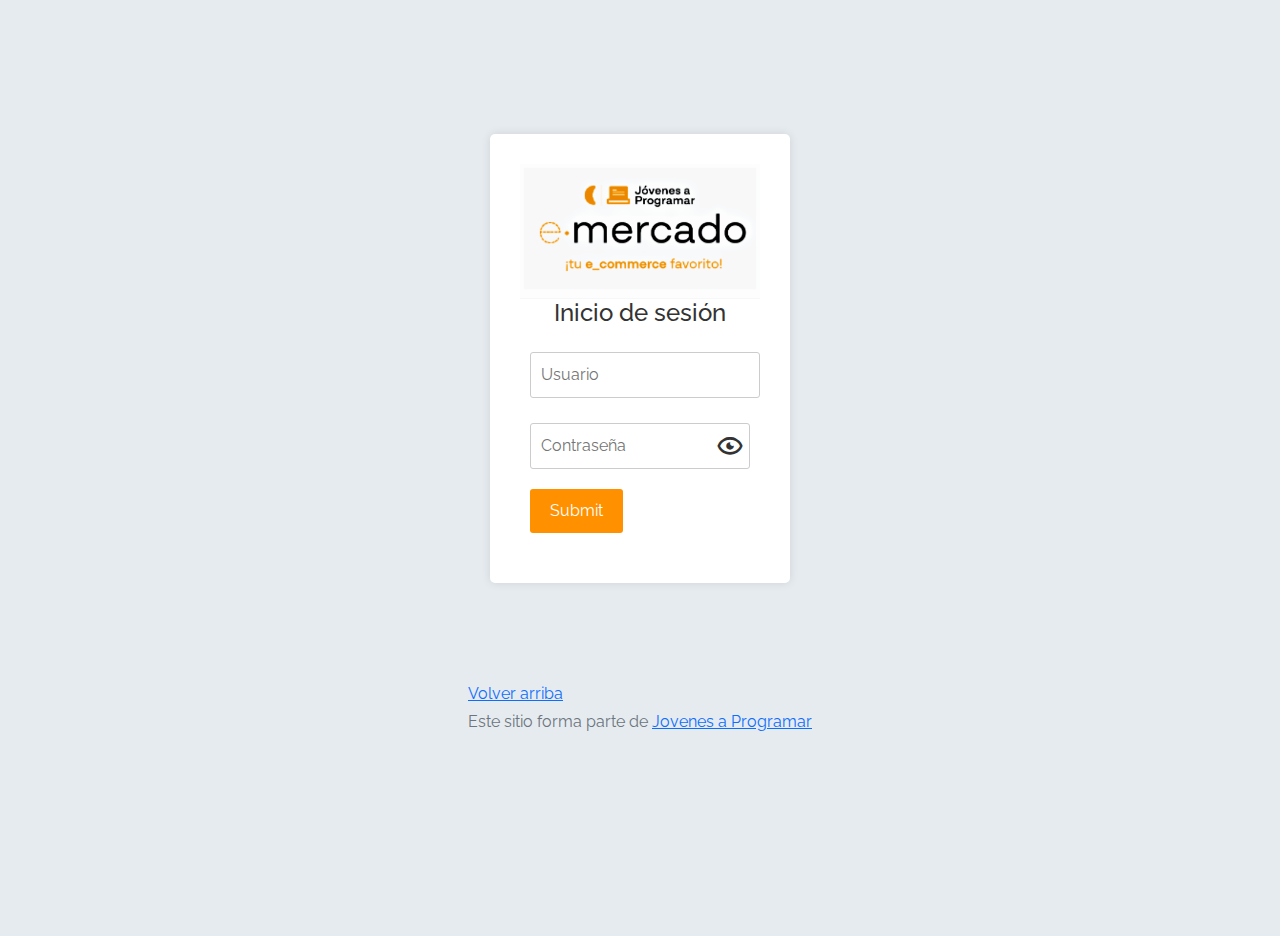
==== cart.html @ 21ba24a7 "update" ====
<!DOCTYPE html>
<html lang="es">

<head>
  <meta http-equiv="Content-Type" content="text/html; charset=UTF-8">
  <meta name="viewport" content="width=device-width, initial-scale=1, shrink-to-fit=no">
  <title>eMercado - Todo lo que busques está aquí</title>
  <link href="https://fonts.googleapis.com/css?family=Raleway:300,300i,400,400i,700,700i,900,900i" rel="stylesheet">
  <link href="css/bootstrap.min.css" rel="stylesheet">
  <link href="css/font-awesome.min.css" rel="stylesheet">
  <link href="css/styles.css" rel="stylesheet">
</head>

<body>
  <nav class="navbar navbar-expand-lg navbar-light p-1">
    <div class="container">
      <button class="navbar-toggler" type="button" data-bs-toggle="collapse" data-bs-target="#navbarNav"
        aria-controls="navbarNav" aria-expanded="false" aria-label="Toggle navigation">
        <span class="navbar-toggler-icon"></span>
      </button>
      <div class="collapse navbar-collapse" id="navbarNav">
        <ul class="navbar-nav w-100 justify-content-between">
          <li class="nav-item">
            <img src="img/logoEcomerce.png" alt="Logo" class="logo">
          </li>
          <li class="nav-item">
            <a class="nav-link active" href="index.html">Inicio</a>
          </li>
          <li class="nav-item">
            <a class="nav-link" id="categoriesNav" href="categories.html">Categorías</a>
          </li>
          <li class="nav-item">
            <a class="nav-link" id="sell" href="sell.html">Vender</a>
          </li>
          <li class="nav-item dropdown">
            <a class="nav-link dropdown-toggle" id="login" role="button" data-bs-toggle="dropdown"
              aria-expanded="false"></a>
            <ul class="dropdown-menu" aria-labelledby="navbarDarkDropdownMenuLink">
              <li><img src="icono perfil.png"><a id="profileNav" href="my-profile.html">Mi perfil</a></li>
              <li id="shopping_cart"> <img src="carrito-de-compras-24.png"><a href="cart.html">Mi carrito</a></li>
              <li id="logout"><img src="logout.png"><a href="login.html">Cerrar sesión</a></li>
              <li> <label class="switch">
                  <input type="checkbox" id="darkbtn">
                  <span class="slider round"></span>
                </label></li>
            </ul>
          </li>
          </li>
        </ul>
      </div>
    </div>
  </nav>
  <main>
    <div class="text-center p-4">
      <h2>Carrito de compras</h2>
    </div>
    <div class="container">
      <p class="lead">Artículos a comprar</p>
      <div class="table-container">
        <div class="containerData">
          <table class="table">
            <thead>
              <tr>
                <th scope="col"></th>
                <th scope="col">Nombre</th>
                <th scope="col">Costo</th>
                <th scope="col">Cantidad</th>
                <th scope="col" id="subTotal">Subtotal</th>
              </tr>
            </thead>
            <tbody id="tableBody">
            </tbody>
          </table>
        </div>
      </div>
    </div>
  </main>
  <div class="containerWrapper">
    <div class="containerCart">
      <div class="type-send">
        <h2>Tipo de Envío</h2>
        <label>
          <input type="radio" name="shipping_option" value="premium"> Premium 2 a 5 días (15%)
        </label>
        <label>
          <input type="radio" name="shipping_option" value="express"> Express 5 a 8 días (7%)
        </label>
        <label>
          <input type="radio" name="shipping_option" value="standard" checked> Standard 12 a 15 días (5%)
        </label>
      </div>

      <br>
      <form class="needs-validation" novalidate>
      <div class="address-send">
        <h2>Dirección de Envío</h2>

        <div class="col-12">
          <div class="row ">
            <div class="col-9">
              <label for="validationCustom03" class="form-label" >Calle</label>
              <input type="text" class="form-control" id="validationCustom03" required>
              <div class="invalid-feedback">
                Agregue una calle.
              </div>
            </div>
            <div class="col">
              <label for="validationCustom04" class="form-label">Número</label>
              <input type="text" class="form-control" id="validationCustom04" required>
              <div class="invalid-feedback">
                Agregue un número.
              </div>
            </div>
          </div>
        </div>
        <div class="col-9">
          <label for="validationCustom05" class="form-label">Esquina</label>
          <input type="text" class="form-control" id="validationCustom05" required>
          <div class="invalid-feedback">
            Agregue una esquina.
          </div>
        </div>
      </div>
    </div>
  </div>

  <!-- Código de Forma de Pago -->
  <div class="payMethod">
    <h2>Forma de Pago</h2>
    <span id="selectedPaymentMethod">No ha seleccionado</span> 
    <a id="openModalLink">Seleccionar</a>
    <span> <small class="text-danger" id="hiddenSpan">&#10132; Seleccione método de pago</small> <small class="text-danger" id="hiddenSpanInputs">&#10132; Ingrese los datos</small></span>
    <hr>
    <div id="myModal" class="modal">
      <div class="modal-content">
        <h2>Forma de Pago</h2>
        <div class="payment-option">
        <ul>
          <li>
            <hr class="dropdown-divider">
          </li>
        </ul>
       
          <div class="col-12">
            <div class="row ">
              <div class="col-10">


                <div>
                  <input type="radio" name="payment" value="credit_card" id="credit_card_option">
                  <label for="credit_card_option">Tarjeta de Crédito</label>
                </div>

                <ul>
                  <li>
                    <hr class="dropdown-divider">
                  </li>
                </ul>

                <div id="creditCardFields" class="payment_fields">
                  <label for="validationCustom06" class="form-label">Número de tarjeta</label>
                  <input type="text" class="form-control" id="validationCustom06" required>
                  <div class="invalid-feedback">
                    Agregue el numero de su tarjeta.
                  </div>

                  <label for="validationCustom07" class="form-label">Código de seg.</label>
                  <input type="text" class="form-control" id="validationCustom07" required> 
                  <div class="invalid-feedback">
                    Agregue el código de seguridad.
                  </div>

                  <label for="validationCustom08" class="form-label">Vencimiento (MM/AA)</label>
                  <input type="text" class="form-control" id="validationCustom08" required >
                  <div class="invalid-feedback">
                    Agregue la fecha de vencimiento.
                  </div>
                </div>

                <ul>
                  <li>
                    <hr class="dropdown-divider">
                  </li>
                </ul>

                <div class="payment-option">
                  <input type="radio" name="payment" value="bank_transfer" id="bank_transfer_option">
                  <label for="bank_transfer_option"> Transferencia Bancaria</label>

                </div>
                <ul>
                  <li>
                    <hr class="dropdown-divider">
                  </li>
                </ul>

                <div id="bankTransferFields" class="payment-fields">
                  <label for="validationCustom09" class="form-label">Número de cuenta</label>
                  <input type="text" class="form-control" id="validationCustom09" required >
                  <div class="invalid-feedback">
                    Agregue el número de su cuenta.
                  </div>
                </div>

                <ul>
                  <li>
                    <hr class="dropdown-divider">
                  </li>
                </ul>

                <a id="custom-button" onclick="closeModal()">Cerrar</a>

              </div>

            </div>

          </div>


        </div>

      </div>
    </div>



    <div class="col-12">
      <div class="row ">
        <div class="col-9">
          <p>Subtotal:</p>
          <p id="subAll"> </p>
        </div>
        <div class="col">
          <p>Costo de envío:</p>
          <p id="shipType"> </p>
        </div>
      </div>
    </div>
    <div class="col-9">
      <p>Total:</p>
      <p id="totalCart"> </p>
    </div>
  </div>

  <div id="successModal" class="modal">
    <div class="modal-content">
      <span class="close"></span>
      <p>¡Compra realizada exitosamente!</p>
      <button id="closeSuccessModalButton">Cerrar</button>
    </div>
  </div>

  <div id="emptyModal" class="modal">
    <div class="modal-content">
      <span class="close"></span>
      <p>El carrito está vacío. Agregue productos antes de finalizar su compra.</p>
      <button id="closeEmptyModalButton" >Cerrar</button>
    </div>
  </div>

  <div id="liveAlertPlaceholder"></div>
  <button type="submit" id="liveAlertBtn" class="btn btn-primary btn-lg btn-block" > Finalizar compra</button>
</form>
  <footer class="text-muted">
    <div class="container">
      <p class="float-end">
        <a href="#">Volver arriba</a>
      </p>

      <p>Este sitio forma parte de <a href="https://jovenesaprogramar.edu.uy/" target="_blank">Jovenes a Programar</a>
      </p>
    </div>
  </footer>
  <div id="spinner-wrapper">
    <div class="lds-ring">
      <div></div>
      <div></div>
      <div></div>
      <div></div>
    </div>
  </div>
  <script src="js/bootstrap.bundle.min.js"></script>
  <script src="js/init.js"></script>
  <script src="js/cart.js"></script>
</body>

</html>
---- css/styles.css ----
.jumbotron,
.card-body,
.container,
.site-header {
  font-family: 'Verdana', serif !important;
}

body {
  overflow-x: hidden;
}

.jumbotron .display-4 {
  font-weight: bold;
}

nav a:hover {
  background-color: orange;
  font-size: 17px;
  border-radius: 20em;
  padding: 0.3em;
  color: rgb(245, 245, 245);
}

nav a {
  text-decoration: none;
  font-size: 17px;
  border-radius: 20em;
}

.navbar {
  font-size: 17px;
  margin-bottom: 1em;
  display: flex;
}


.logo {
  max-height: 1.5em;
}


.banner {
  border-radius: 30px;
  height: 30vw;
  max-width: 90vw;
  display: flex;
  align-items: center;
  margin: auto;
  background-color: none;
  margin-bottom: 5em;
}

.banner img {
  width: 100%;
  height: 100%;
  object-fit: cover;
  object-position: center;
  border-radius: 2vw;
}

.animated-image {
  text-align: center;
}

.animated-image {
  text-align: center;
}

.shopimg {
  max-width: 50%;
  height: auto;
  animation: pulse 4s infinite;
}

@keyframes pulse {
  0% {
    transform: scale(1);
  }

  50% {
    transform: scale(1.1);
  }

  100% {
    transform: scale(1);
  }
}


.text-section {
  padding: 20px;
  border-radius: 10px;
  margin-left: 15vw;
  margin-top: 5vw;
  margin-bottom: 5vw;
}

.text-section h4 {
  color: #333;
  font-size: 34px;
  margin-bottom: 10px;
  font-family: 'Segoe UI', Tahoma, Geneva, Verdana, sans-serif;
}

.animated-image {
  margin-top: 5vw;
  margin-bottom: 5vw;
}

.text-section p {
  color: #666;
  font-size: 23px;
  font-family: 'Segoe UI', Tahoma, Geneva, Verdana, sans-serif;
}

/*MENÚ DESPLEGABLE*/
.dropdown-menu {
  background-color: #ff9100;
  text-align: center;
  border-radius: 20px;
  box-shadow: 0px 2px 4px rgba(0, 0, 0, 0.1);
  color: #ffff;
  background-color: #Ffff;
}

.dropdown-menu a {
  text-decoration: none;
  color: #363636;

}

#btnMuchoMas {
  display: inline-block;
  background-color: orange;
  color: #fff;
  padding: 10px 20px;
  transition: background-color 0.3s, color 0.3s, border 0.3s;
}

#btnMuchoMas:hover {
  background-color: orange;
  color: #fff;
}

.col-md-4 {
  min-width: 15vw;
}

.bd-placeholder-img {
  font-size: 1.125rem;
  text-anchor: middle;
  -webkit-user-select: none;
  -moz-user-select: none;
  -ms-user-select: none;
  user-select: none;
  border-top-left-radius: 1em;
  border-top-right-radius: 1em;
}

@media (min-width: 768px) {
  .bd-placeholder-img-lg {
    font-size: 3.5rem;
  }
}

@media (min-width: 768px) {
  .jumbotron {
    padding-top: 6rem;
    padding-bottom: 6rem;
  }
}

.jumbotron p:last-child {
  margin-bottom: 0;
}

.jumbotron-heading {
  font-weight: 300;
}

.jumbotron .container {
  max-width: 40rem;
  background-color: rgba(255, 255, 255, 0.5);
  border-radius: 10px;
  text-shadow: 1px 1px 2px grey;
}

.jumbotron .lead {
  font-size: 38px;
}

footer {
  padding-top: 3rem;
  padding-bottom: 3rem;
}

footer p {
  margin-bottom: .25rem;
}

.site-header a {
  color: white;
  transition: ease-in-out color .15s;
}

.site-header .dropdown-menu a {
  color: black;
}

.dropzone {
  border: 2px dashed #0087F7;
  border-radius: 5px;
  background: white;
}

.img-fit {
  max-height: 100%;
}

.alert {
  position: fixed;
  top: 80px;
  width: 50%;
  left: 50%;
  transform: translate(-50%, 0);
}

.lds-ring {
  display: inline-block;
  position: relative;
  width: 64px;
  height: 64px;
  top: 50%;
  left: 50%;
}

.cursor-active {
  cursor: pointer;
}

.left {
  float: left;
  padding: 4px;
  background-color: rgba(255, 255, 255, 0.5);
}

.lds-ring div {
  box-sizing: border-box;
  display: block;
  position: absolute;
  width: 51px;
  height: 51px;
  margin: 6px;
  border: 6px solid #fff;
  border-radius: 50%;
  animation: lds-ring 1.2s cubic-bezier(0.5, 0, 0.5, 1) infinite;
  border-color: #fff transparent transparent transparent;
}

.lds-ring div:nth-child(1) {
  animation-delay: -0.45s;
}

.lds-ring div:nth-child(2) {
  animation-delay: -0.3s;
}

.lds-ring div:nth-child(3) {
  animation-delay: -0.15s;
}

@keyframes lds-ring {
  0% {
    transform: rotate(0deg);
  }

  100% {
    transform: rotate(360deg);
  }
}

.signin {
  width: 100%;
  max-width: 330px;
  padding: 15px;
  margin: auto;
}

#spinner-wrapper {
  position: fixed;
  background-color: rgba(0, 0, 0, 0.5);
  width: 100%;
  height: 100%;
  top: 0;
  left: 0;
  z-index: 1021;
  display: none;
}



main {
  min-height: calc(100vh - 210px);
}

a.custom-card,
a.custom-card:hover {
  color: inherit;
  text-decoration: inherit;
}

.checked {
  color: orange;
}

/*Codigo Franco*/

.bd-placeholder-img {
  filter: opacity(0.6);
  width: 100%;
  transition: 0.5s;
}

.card:hover .bd-placeholder-img {
  filter: opacity(1);
}

.card:hover {
  transform: scale(0.9);
  border-radius: 1em;
}

.card {
  transition: 0.5s;
  border-radius: 1em;
}

.row {
  justify-content: center;
  display: flex;
}

.container_product {
  width: auto;
  border-radius: 7px;
}
#lista {
  display: grid;
  grid-template-columns: repeat(2, 1fr);
  gap: 20px;
  list-style: none;
  padding: 0;
}

.container_product {
  padding: 1vw;
  border-radius: 10px;
  box-shadow: 0 0 10px rgba(0, 0, 0, 0.1);
  background-color: #ffffffab;
}

.texto-hover {
  font-size: 1vw;
  color: #007BFF;
  font-weight: bold;
}

.container_animado {
  position: relative;
}

.container_animado img {
  transition-duration: 0.5s;
  border-radius: 10px;
  width: 100%;
  height: auto;
  margin-bottom: 1vw;
}

.product-list {
  display: grid;
  grid-template-columns: repeat(2, 1fr);
  list-style: none;
  padding: 0;
}

/*Span con id vendidos*/
#vendidos {
  font-size: 0.7vw;
  color: rgb(172, 172, 172);

}

/*span con clase*/
.description {
  font-size: 20px;
  font-family: 'Verdana', serif;
  color: rgb(56, 56, 56);
}

.product-image {
  width: 100%;
  height: auto;
  object-fit: cover;

  /* Coloca la imagen por encima del degradado */
  position: relative;
  z-index: 2;
}

/*Código de la Barra de Busqueda*/
body {
  font-family: Arial, sans-serif;
  margin: 0;
  padding: 0;
  background-color: #f0f0f0;
  justify-content: center;
  padding: 10px 0;
}


.contenedor {
  justify-content: space-between;
  background-color: #f0f0f0;
  padding-left: 20vw;
  padding-right: 20vw;
  display: flexbox;
  margin-bottom: 4vw;
}



.input-group.mb-3 {
  border-radius: 20px;
  box-shadow: 0px 2px 4px rgba(0, 0, 0, 0.1);
  display: flex;
  align-items: center;
  margin-top: 50px;
  margin-bottom: 2vw;
  float: initial;
  color: #ffff;
  background-color: #Ffff;
}


#search-input {
  padding: 10px;
  border: none;
  border-radius: 20px;
  width: 100%
}

/* Filtros de busqueda */
/* Cambia el color de fondo de los botones */
.btn-light {
  background-color: orange;
  color: #333;
}

/* Cambia el estilo de los botones de filtro | filtrar  */
#rangeFilterCount {
  background-color: orange;
  color: #fff;
}

/* Cambia el estilo de los botones de filtro | limpiar */
#clearRangeFilter {
  background-color: orange;
  color: #fff;
  text-decoration: none;
}

/* Cambia el estilo del input de número */
.form-control {
  border: 3px solid orange;
  padding: 5px;
  border-radius: 5px;
  min-width: 30px;
}

/* Cambia el estilo del botón de ordenamiento seleccionado */
.btn-check:checked+.btn {
  background-color: #363636;
  color: #fff;
}


/*Estilo para product-info.js*/
/* Estilos para el título del producto */
#titleProduct {
  font-size: 24px;
  font-weight: bold;
  color: #333;
  padding: 20px;
  text-align: center;
  background-color: #f4f4f4;
  border-radius: 50px;
  margin: 10px;
  max-width: 30%;
  display: block;
  margin: 0 auto;
}

/* Estilos para el carrusel del producto */
#firstImage img {
  max-width: 100%;
  height: auto;
  margin-bottom: 10px;
  margin-top: 10px;
  transition: border-color 0.3s ease-in-out;
  border-radius: 10px;
  border: 2px solid #ddd;
}


.carousel-indicators button {
  border-radius: 100%;
  /* Hace que los botones sean redondos */
}

.carousel-control-prev-icon {
  background-color: rgb(189, 189, 189);
  /* Cambia el color de fondo del botón activo */
  border-radius: 30px;
  padding: 20px;
}

.carousel-control-next-icon {
  background-color: rgb(189, 189, 189);
  /* Cambia el color de fondo del botón activo */
  border-radius: 30px;
  padding: 20px;
}

.product-info {
  background-color: #f2f2f2;
  padding: 20px;
  border-radius: 5px;
  box-shadow: 0 0 5px rgba(0, 0, 0, 0.2);
}

/*Estilos para el precio del producto*/
#priceProduct {
  font-size: 24px;
  font-weight: bold;
  color: #007BFF;
}

/*Estilos para la descripción del producto*/
#descriptionProduct {
  margin-top: 10px;
  color: #333;
}

/*Estilos para la cantidad vendida del producto*/
#soldCountProduct {
  color: #888;
  font-size: 14px;
}

/* Estilos adicionales */
h5 {
  margin-top: 20px;
  font-size: 18px;
  font-weight: bold;
}

/* Estilos para las imágenes de productos relacionados */
.related-product img {
  max-height: 150px;
  display: block;
  margin-top: 5px;
  border: 1px solid #ddd;
  border-radius: 5px;
  transition: transform 0.2s ease;
  /* Transición suave de transformación */
}

/* Efecto hover para las imágenes */
.related-product img:hover {
  transform: scale(1.1);
  /* Escala la imagen al 110% en hover */
}


/*COLORES PARA IDENTIFICAR LOS ELEMENTOS*/


/*id comments*/

#comments {
  border: 0;
  background-color: #e4e4e4;
  display: flex;
  flex-wrap: wrap;
  flex-direction: column;
  width: 100%;
  border-radius: 15px;
  min-height: 80px;
  margin-top: 20px;
  ;
  padding: 20px;
}

/*class headComment */

/*class descriptionComment*/

.descriptionComment {
  color: #444;
  background-color: #e4e4e4;


}


/*Clase nombre y fecha*/
.name,
.date {
  display: inline;
  padding: 8px 14px;




}

.name {
  color: #DC7633;

}

.date {
  color: rgb(146, 141, 141);

}


/*clase del comentario*/
.comment {
  color: #444;
  padding: 5px 14px;
}

/*codigo Franco, comentar*/
.contenedor-comentarios {
  margin-top: 20px;
  display: flex;
  flex-wrap: wrap;
  flex-direction: column;
  width: 100%;
  box-shadow: 0px 0px 12px 2px rgba(0, 0, 0, 0.2);
  border-radius: 15px;
  background-color: #f4f4f4;
}

.area-comentario {
  border: 0;
  background-color: #e4e4e4;
  display: block;
  width: 98%;
  border-radius: 15px;
  min-height: 80px;
  max-height: 90px;
  margin: 15px;
}

.boton-enviar {
  background-color: #E59866;
  border: 0;
  padding: 8px 14px;
  border-radius: 8px;
  color: #ffffff;
  transition: background-color ease-in 180ms;
  margin: 18px;
}

.boton-enviar:hover {
  background-color: #DC7633;
}

.stars {
  font-size: 20px;
  padding: 18px;
  float: right;
  color: #444;
  transition: all 0.2s ease;
}


.fas.fa-star.checked:nth-of-type(1)::after {
  content: "😣";
  position: relative;
  bottom: 25px;
  right: 20px;
}

.fas.fa-star.checked:nth-of-type(1).checked {
  color: #c00000;
}

.fas.fa-star:nth-of-type(1):hover {
  color: #c00000;
  cursor: pointer;
}

.fas.fa-star.checked:nth-of-type(2)::after {
  content: "😕";
  position: relative;
  bottom: 25px;
  right: 20px;
}

.fas.fa-star.checked:nth-of-type(2).checked {
  color: #de2e03;
}

.fas.fa-star:nth-of-type(2):hover {
  color: #de2e03;
  cursor: pointer;
}

.fas.fa-star.checked:nth-of-type(3)::after {
  content: "😐";
  position: relative;
  bottom: 25px;
  right: 20px;
}

.fas.fa-star.checked:nth-of-type(3).checked {
  color: #fc4b08;
}

.fas.fa-star:nth-of-type(3):hover {
  color: #fc4b08;
  cursor: pointer;
}

.fas.fa-star.checked:nth-of-type(4)::after {
  content: "🙂";
  position: relative;
  bottom: 25px;
  right: 20px;
}

.fas.fa-star.checked:nth-of-type(4).checked {
  color: #ff7c39;
}

.fas.fa-star:nth-of-type(4):hover {
  color: #ff7c39;
  cursor: pointer;
}

.fas.fa-star.checked:nth-of-type(5)::after {
  content: "😃";
  position: relative;
  bottom: 25px;
  right: 20px;
}

.fas.fa-star.checked:nth-of-type(5).checked {
  color: #ffa460;
}

.fas.fa-star:nth-of-type(5):hover {
  color: #ffa460;
  cursor: pointer;
}

.stars>input {
  display: none;
}

/*Maxi*/

.dark-mode {
  background-color: #292929;
}


.container.index {
  color: rgb(0, 0, 0);
}

body.dark-mode {
  background-color: #292929;
  color: white;
}

.switch {
  position: relative;
  display: inline-block;
  width: 60px;
  height: 15px;
  margin-top: 5px;
}

.switch input {
  opacity: 0;
  width: 0;
  height: 0;
}

.slider {
  position: absolute;
  cursor: pointer;
  top: 0;
  left: 0;
  right: 0;
  bottom: 0;
  background-color: #ccc;
  transition: 0.4s;
}

.slider:before {
  position: absolute;
  content: "";
  height: 12px;
  width: 12px;
  left: 2px;
  bottom: 2px;
  background-image: url("soleado.png");
  background-size: cover;
  transition: 0.4s;
}

input:checked+.slider {
  background-color: #9b521b;
}

input:focus+.slider {
  box-shadow: 0 0 1px #9b521b;
}

/*transición del cuadrante*/
input:checked+.slider:before {
  transform: translateX(42px);
  background-image: url("luna.png");
  background-size: cover;
}

.slider.round {
  border-radius: 24px;
}

.slider.round:before {
  border-radius: 50%;
}




/**************/

@media (max-width: 576px) {

  .area-comentario {
    width: 90%;
  }


  #titleProduct {
    font-size: 18px;
    padding: 15px;
    text-align: center;
    max-width: 40%;
  }


  #funcionality {
    display: grid;
    grid-template-columns: 100%;
    align-items: start;
    justify-items: stretch;
  }

  #btn_cleanFilt {
    display: flex;
    justify-content: space-around;
  }

  .container_product {
    display: flex;
    align-items: center;
    padding: 20px 0 20px 0;
    width: auto;
    border-radius: 7px;
    margin: 12px;
  }

  #price {
    display: flex;
  }

  .container_animado img {
    transform: translateX(0%);
    max-width: 100%;

    height: auto;
    border-radius: 10px;
  }

  .texto-hover {
    position: absolute;
    opacity: 0;
    background-color: rgb(255, 255, 255);
    color: #3b3a3a;
    font-size: 100%;
    max-width: 75%;
    height: auto;
    font-family: Arial, Helvetica, sans-serif;
    transition: opacity 0.3s ease;
    /*acelera gradualmente y luego desacelera gradualmente*/
    text-align: center;
    padding: 10px;
    border-radius: 20px;
  }

  .description {
    display: none;
  }

  #vendidos {
    position: relative;
    left: 27.5rem;
    top: 7rem;
    font-size: 75%;


  }

  #rowEdit {
    display: grid;
    margin: 0 10% 0 10%;
  }

  .form-control.g-md-2.my-2::placeholder {
    font-size: 75%;
  }

  .text-section {
    text-align: center;
    margin: 0;
    margin-bottom: 10vw;
  }

}

@media (max-width: 768px) {

  .area-comentario {
    width: 90%;
  }

  #funcionality {
    display: grid;
    grid-template-columns: 100%;
    align-items: start;
    justify-items: stretch;
  }

  .container_product {
    display: flex;
    align-items: center;
    padding: 20px 0 20px 0;
    width: auto;
    border-radius: 7px;
    margin: 12px;
  }



  .container_animado img {
    transform: translateX(0%);
    max-width: 100%;
    height: auto;
    border-radius: 10px;
  }

  .texto-hover {
    position: absolute;
    opacity: 0;
    background-color: rgb(255, 255, 255);
    color: #3b3a3a;
    font-size: 100%;
    max-width: 75%;
    height: auto;
    font-family: Arial, Helvetica, sans-serif;
    transition: opacity 0.3s ease;
    /*acelera gradualmente y luego desacelera gradualmente*/
    text-align: center;
    padding: 10px;
    border-radius: 20px;
  }

  .description {
    display: none;
  }

  #vendidos {
    position: relative;
    left: 1%;

  }

  .text-section {
    text-align: center;
    margin: 0;
    margin-bottom: 10vw;
  }
}

@media (max-width: 375px) {
  .area-comentario {
    width: 90%;
  }

  #funcionality {
    display: grid;
    grid-template-columns: 100%;
    align-items: start;
    justify-items: stretch;
  }

  #btn_cleanFilt {
    display: flex;
    justify-content: space-around;
  }


  #price {
    display: flex;
  }

  #btn_sort {
    position: relative;
    right: 22%;
  }

  .container_product {
    align-items: center;
    padding: 20px 0 20px 0;
    width: auto;
    border-radius: 7px;
  }


  .container_animado img {
    max-width: 10%;
    border-radius: 10px;
  }

  .description {
    display: none;
  }

  #vendidos {
    color: #0056b3;
  }

  #rowEdit {
    display: grid;
    margin: 0 0 0 30%;
  }

  .form-control.g-md-2.my-2::placeholder {
    font-size: 75%;
  }

  .text-section {
    text-align: center;
    margin: 0;
    margin-bottom: 10vw;
  }
}

@media (max-width: 834px) {
  .area-comentario {
    width: 90%;
  }

  #funcionality {
    display: grid;
    grid-template-columns: 100%;
    align-items: start;
    justify-items: stretch;
  }

  .container_product {
    display: flex;
    align-items: center;
    padding: 20px 0 20px 0;
    width: auto;
    border-radius: 7px;
    margin: 12px;
  }


  .container_animado img {
    transform: translateX(0%);
    max-width: 100%;
    height: auto;
    border-radius: 10px;
  }

  .texto-hover {
    position: absolute;
    opacity: 0;
    background-color: rgb(255, 255, 255);
    color: #3b3a3a;
    font-size: 100%;
    max-width: 75%;
    height: auto;
    font-family: Arial, Helvetica, sans-serif;
    transition: opacity 0.3s ease;
    /*acelera gradualmente y luego desacelera gradualmente*/
    text-align: center;
    padding: 10px;
    border-radius: 20px;
  }

  .description {
    display: none;
  }

  #vendidos {
    position: relative;
    left: 1%;
  }

  .text-section {
    text-align: center;
    margin: 0;
    margin-bottom: 10vw;
  }
  
  .text-section {
    text-align: center;
    margin: 0;
    margin-bottom: 10vw;
  }

}


.text-center h2 {
  font-size: 24px;
}

.btn.btn-danger {
  border-radius: 100%;
}

/* Estilo para la tabla */
.table {
  width: 100%;
  border-collapse: collapse;
  background-color: #fff;
  border-radius: 20px;
}

.table th,
.table td {
  border-bottom: none;
  padding: 1em;
}


#subAll {
  color: #007BFF;
  font-weight: bold;
}

#shipType {
  color: #007BFF;
  font-weight: bold;
}

#totalCart {
  color: #007BFF;
  font-weight: bold;
}


/* Estilo para los campos de entrada de texto */
input[type="text"] {
  width: 100%;
  padding: 10px;
  margin: 5px 0;
  border: 1px solid #ccc;
  border-radius: 8px;
}

/* Estilo para los botones */
#custom-button {
  background-color: #007bff;
  color: #fff;
  padding: 10px 20px;
  border: none;
  cursor: pointer;
  border-radius: 8px;
}

#custom-button:hover {
  background-color: #0056b3;
}

/* Estilo para la página de forma de pago */
.payMethod {
  background-color: #fff;
  margin-top: 1em;
  max-width: 59em;
  margin-bottom: 0;
  border-radius: 10px;
  box-shadow: 0 0 10px rgba(0, 0, 0, 0.1);
  background-color: #fff;
  padding: 1.5em;
  border-radius: 10px;
  margin: 1em auto;
}

#openModalLink {
  text-decoration: none;
  padding: 0.6em;
  background-color: #007BFF;
  margin: 1em;
  color: #fff;
  border: none;
  border-radius: 8px;
  cursor: pointer;
}

#openModalLink:hover {
  background-color: #0056b3;
}

.modal {
  display: none;
  position: fixed;
  left: 50%;
  top: 50%;
  transform: translate(-50%, -50%);
  height: 100%;
  background-color: rgba(0, 0, 0, 0.5);

}

.modal-content {
  background-color: #fff;
  margin: 35% auto;
  margin-top: 0;
  margin-bottom: 0;
  padding: 20px;
  width: 30%;
  margin-top: 4em;
  border-radius: 15px;
  box-shadow: 0 4px 8px 0 rgba(0, 0, 0, 0.2);
}

.modal-content ul {
  list-style: none;
  margin: 0;
  padding: 0;
  padding-top: 10px;
  padding-bottom: 10px;
}

.modal-content ul li {
  margin: 0.7em;
}



TODO EL CODIGO

/*Estilo para los tipos de envios*/
.type-send {
  border: 1px solid #ccc;
  padding: 20px;
  margin-bottom: 20px;
}

h2 {
  font-size: 18px;
}

.prodCount {
  border-radius: 8px;
  border-style: groove;
}


.type-send label {
  display: block;
  margin-bottom: 10px;
}

.containerCart {
  display: flex;
  box-shadow: 0px 0px 12px 2px rgba(0, 0, 0, 0.2);
  background-color: #fff;
  padding: 1.5em;
  border-radius: 10px;
  box-shadow: 0 0 10px rgba(0, 0, 0, 0.1);
  margin: 0em auto;
}

.type-send {
  border-style: none;
  margin-right: 4em;
}

.address-send {
  border-style: none;
  margin-left: 4em;
}

.containerWrapper {
  display: flex;
  align-items: center;
  justify-content: center;
}



/*Estilo para Boton de agregar carrito y toast*/

.CartBtn {
  width: 230px;
  height: 45px;
  border-radius: 12px;
  border: none;
  background-color: orange;
  display: flex;
  align-items: center;
  justify-content: center;
  cursor: pointer;
  transition-duration: .5s;
  overflow: hidden;
  box-shadow: 0px 5px 10px rgba(0, 0, 0, 0.103);
  position: relative;
  margin: 1em;
  margin-bottom: 1.5em;
}


.IconContainer {
  position: absolute;
  left: -50px;
  width: 30px;
  height: 30px;
  background-color: transparent;
  border-radius: 50%;
  display: flex;
  align-items: center;
  justify-content: center;
  overflow: hidden;
  z-index: 2;
  transition-duration: .5s;

}

.icon {
  border-radius: 1px;
  color: wheat;
}

.text {
  height: 100%;
  width: fit-content;
  display: flex;
  align-items: center;
  justify-content: center;
  color: rgb(238, 238, 238);
  z-index: 1;
  transition-duration: .5s;
  font-size: 0.9em;
  font-weight: 100;
  margin-top: auto;
}

.CartBtn:hover .IconContainer {
  transform: translateX(58px);
  border-radius: 40px;
  transition-duration: .5s;

}

.CartBtn:hover .text {
  transform: translate(10px, 0px);
  transition-duration: .5s;
}

.CartBtn:active {
  transform: scale(0.95);
  transition-duration: .5s;
}

.toast-header {
  background-color: orange;
  color: white;
  border-style: none;
}

#miToast {
  margin: 15px;
  border-style: none;
}

#finalizePurchase {
  margin-left: 24.5%;
  padding-left: 20%;
  padding-right: 20%;

}

input:disabled {
  background-color: #aaaaaa;
}

.me-auto a {
  color: white;
  text-decoration: none;
}

#hiddenSpan, #hiddenSpanInputs
{
  display: none;
}

#hiddenSpan.open {
  display: inline;
}

#hiddenSpanInputs.open{
  display: inline;
}
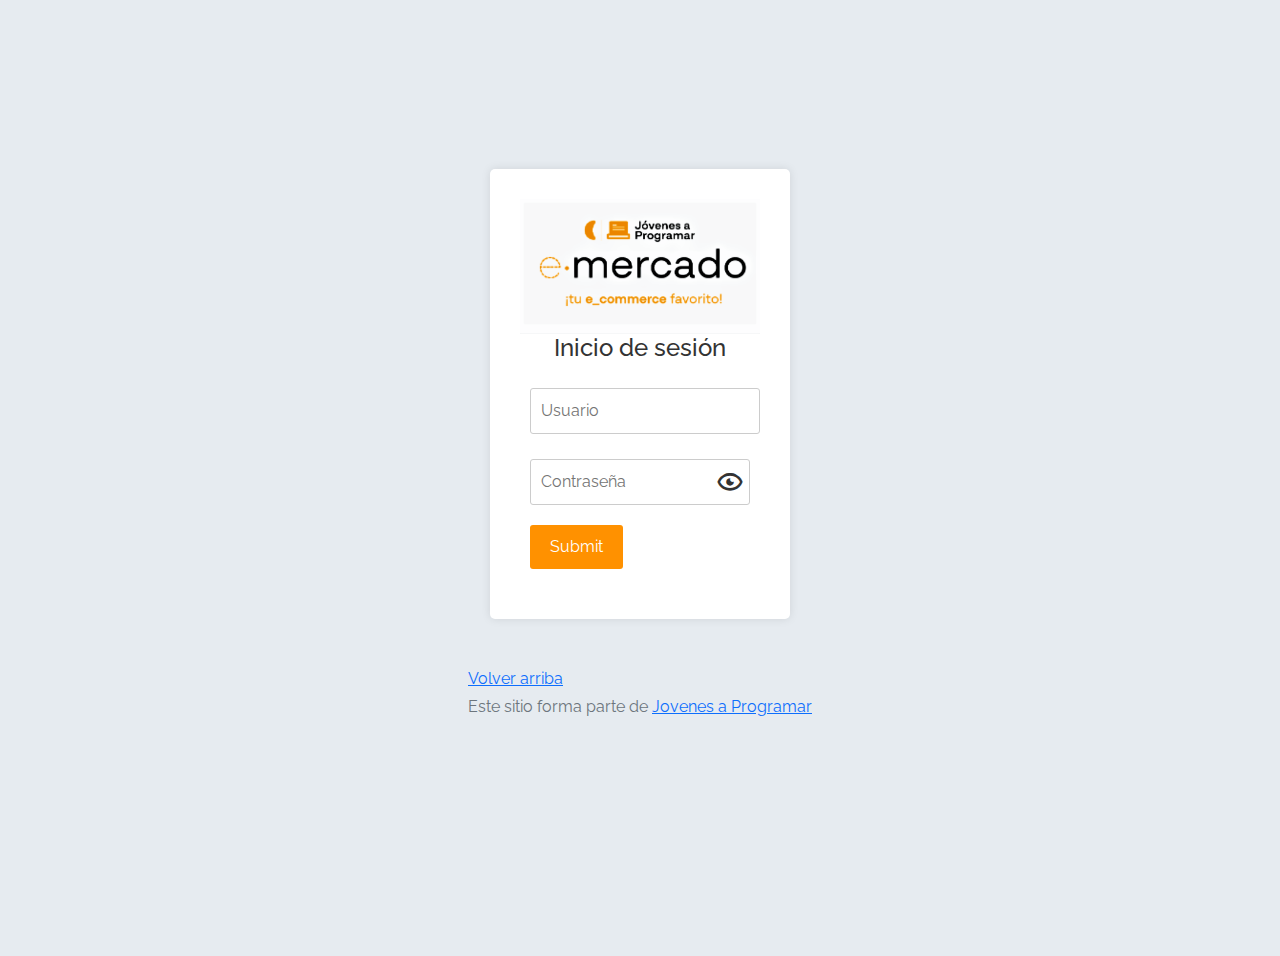
==== commit c0d950d1: "Merge branch 'main' into Gonza" ====
--- a/cart.html
+++ b/cart.html
@@ -129,7 +129,6 @@
     <h2>Forma de Pago</h2>
     <span id="selectedPaymentMethod">No ha seleccionado</span> 
     <a id="openModalLink">Seleccionar</a>
-    <span> <small class="text-danger" id="hiddenSpan">&#10132; Seleccione método de pago</small> <small class="text-danger" id="hiddenSpanInputs">&#10132; Ingrese los datos</small></span>
     <hr>
     <div id="myModal" class="modal">
       <div class="modal-content">
--- a/css/styles.css
+++ b/css/styles.css
@@ -32,7 +32,6 @@
   margin-bottom: 1em;
   display: flex;
 }
-
 
 .logo {
   max-height: 1.5em;
@@ -51,7 +50,7 @@
 }
 
 .banner img {
-  width: 100%;
+  width: 100%; 
   height: 100%;
   object-fit: cover;
   object-position: center;
@@ -76,11 +75,9 @@
   0% {
     transform: scale(1);
   }
-
   50% {
     transform: scale(1.1);
   }
-
   100% {
     transform: scale(1);
   }
@@ -108,7 +105,7 @@
 }
 
 .text-section p {
-  color: #666;
+  color: #666; 
   font-size: 23px;
   font-family: 'Segoe UI', Tahoma, Geneva, Verdana, sans-serif;
 }
@@ -133,7 +130,7 @@
   display: inline-block;
   background-color: orange;
   color: #fff;
-  padding: 10px 20px;
+  padding: 10px 20px; 
   transition: background-color 0.3s, color 0.3s, border 0.3s;
 }
 
@@ -321,17 +318,35 @@
   transition: 0.5s;
 }
 
-.card:hover .bd-placeholder-img {
+.col-md-4:hover .bd-placeholder-img {
   filter: opacity(1);
 }
 
-.card:hover {
+.col-md-4:hover {
+  -webkit-transform: scale(1.3);
   transform: scale(0.9);
+  overflow: hidden;
+  filter: opacity(1);
+}
+
+.col-md-4 {
+  transition: 0.5s;
+  flex: 0 0 22%;
+}
+
+#autos {
   border-radius: 1em;
 }
 
-.card {
-  transition: 0.5s;
+#juguetes {
+  border-radius: 1em;
+}
+
+#muebles {
+  border-radius: 1em;
+}
+
+#herramientas {
   border-radius: 1em;
 }
 
@@ -340,72 +355,102 @@
   display: flex;
 }
 
+/*Css milagros*/
 .container_product {
+  display: flex;
+  align-items: center;
+  padding: 20px 0 20px 0;
   width: auto;
   border-radius: 7px;
-}
+  margin: 12px;
+}
+
 #lista {
-  display: grid;
-  grid-template-columns: repeat(2, 1fr);
-  gap: 20px;
-  list-style: none;
-  padding: 0;
-}
-
-.container_product {
-  padding: 1vw;
-  border-radius: 10px;
-  box-shadow: 0 0 10px rgba(0, 0, 0, 0.1);
-  background-color: #ffffffab;
-}
-
-.texto-hover {
-  font-size: 1vw;
-  color: #007BFF;
-  font-weight: bold;
-}
-
+  margin-top: 12px;
+}
+
+.container_product:nth-of-type(even) {
+  background-color: #ffb14b48;
+}
+
+.container_product:nth-of-type(odd) {
+  background-color: #d1882979;
+}
+
+/*Contenedor de img y nombre*/
 .container_animado {
   position: relative;
+  display: flex;
+}
+
+/*Con el position,top,left y transform lo centro,
+con el opacity lo oculto*/
+.texto-hover {
+  position: absolute;
+  top: 50%;
+  left: 50%;
+  transform: translate(-50%, -50%);
+  opacity: 0;
+  background-color: rgb(151, 151, 151);
+  font-size: 30px;
+  font-family: Arial, Helvetica, sans-serif;
+  transition: opacity 0.3s ease;
+  /*acelera gradualmente y luego desacelera gradualmente*/
+  text-align: center;
+  padding: 10px;
+  border-radius: 20px;
 }
 
 .container_animado img {
+  transform: translateX(100%);
+  /*Lo mueve 100% a la derecha*/
   transition-duration: 0.5s;
   border-radius: 10px;
-  width: 100%;
-  height: auto;
-  margin-bottom: 1vw;
-}
-
-.product-list {
-  display: grid;
-  grid-template-columns: repeat(2, 1fr);
-  list-style: none;
-  padding: 0;
+}
+
+/*Blurrear la imagen al hacerle hover*/
+.container_animado:hover img {
+  filter: blur(3px);
+  transform: translateX(0%);
+  /*lo lleva al comienzo del div*/
+  transition: transform 0.5s ease;
+}
+
+/*Al texto-hover contenido en container_animado cuando paso por encima*/
+.container_animado:hover .texto-hover {
+  opacity: 0.8;
+}
+
+/*Al primer span enseguida luego del div container_animado*/
+.container_animado+span {
+  opacity: 0;
+}
+
+.container_animado:hover+span {
+  opacity: 1;
 }
 
 /*Span con id vendidos*/
 #vendidos {
-  font-size: 0.7vw;
-  color: rgb(172, 172, 172);
-
+  font-size: smaller;
+  color: rgb(88, 87, 87);
+  position: absolute;
+  bottom: 0;
+  left: 200.5%;
+  text-align: center;
 }
 
 /*span con clase*/
 .description {
-  font-size: 20px;
-  font-family: 'Verdana', serif;
-  color: rgb(56, 56, 56);
-}
-
-.product-image {
-  width: 100%;
-  height: auto;
-  object-fit: cover;
-
-  /* Coloca la imagen por encima del degradado */
-  position: relative;
-  z-index: 2;
+  font-size: 23px;
+  margin-left: 20px;
+  font-family: 'Arial Narrow Bold', sans-serif;
+  color: rgb(97, 97, 97);
+}
+
+/*Codigo Franco*/
+.container_product {
+  padding: 20px 0 20px 20px;
 }
 
 /*Código de la Barra de Busqueda*/
@@ -415,20 +460,17 @@
   padding: 0;
   background-color: #f0f0f0;
   justify-content: center;
-  padding: 10px 0;
+  padding: 20px 0;
 }
 
 
 .contenedor {
+  display: flex;
   justify-content: space-between;
   background-color: #f0f0f0;
-  padding-left: 20vw;
-  padding-right: 20vw;
-  display: flexbox;
-  margin-bottom: 4vw;
-}
-
-
+  padding-left: 20%;
+  padding-right: 20%;
+}
 
 .input-group.mb-3 {
   border-radius: 20px;
@@ -436,7 +478,6 @@
   display: flex;
   align-items: center;
   margin-top: 50px;
-  margin-bottom: 2vw;
   float: initial;
   color: #ffff;
   background-color: #Ffff;
@@ -850,7 +891,6 @@
 
 
 
-
 /**************/
 
 @media (max-width: 576px) {
@@ -938,13 +978,6 @@
   .form-control.g-md-2.my-2::placeholder {
     font-size: 75%;
   }
-
-  .text-section {
-    text-align: center;
-    margin: 0;
-    margin-bottom: 10vw;
-  }
-
 }
 
 @media (max-width: 768px) {
@@ -1003,15 +1036,9 @@
     left: 1%;
 
   }
-
-  .text-section {
-    text-align: center;
-    margin: 0;
-    margin-bottom: 10vw;
-  }
-}
-
-@media (max-width: 375px) {
+}
+
+@media (max-width: 370px) {
   .area-comentario {
     width: 90%;
   }
@@ -1029,6 +1056,7 @@
   }
 
 
+
   #price {
     display: flex;
   }
@@ -1039,16 +1067,34 @@
   }
 
   .container_product {
+    display: flex;
     align-items: center;
     padding: 20px 0 20px 0;
     width: auto;
     border-radius: 7px;
+    margin: 12px;
   }
 
 
   .container_animado img {
-    max-width: 10%;
+    transform: translateX(0%);
+    max-width: 100%;
+    height: auto;
     border-radius: 10px;
+  }
+
+  .texto-hover {
+    position: absolute;
+    opacity: 0;
+    background-color: rgb(255, 255, 255);
+    font-size: 100%;
+    max-width: 75%;
+    height: auto;
+    font-family: Arial, Helvetica, sans-serif;
+    transition: opacity 0.3s ease;
+    text-align: center;
+    padding: 10px;
+    border-radius: 20px;
   }
 
   .description {
@@ -1056,7 +1102,9 @@
   }
 
   #vendidos {
-    color: #0056b3;
+    position: relative;
+    left: 1%;
+
   }
 
   #rowEdit {
@@ -1066,12 +1114,6 @@
 
   .form-control.g-md-2.my-2::placeholder {
     font-size: 75%;
-  }
-
-  .text-section {
-    text-align: center;
-    margin: 0;
-    margin-bottom: 10vw;
   }
 }
 
@@ -1128,19 +1170,6 @@
     position: relative;
     left: 1%;
   }
-
-  .text-section {
-    text-align: center;
-    margin: 0;
-    margin-bottom: 10vw;
-  }
-  
-  .text-section {
-    text-align: center;
-    margin: 0;
-    margin-bottom: 10vw;
-  }
-
 }
 
 
@@ -1273,6 +1302,7 @@
 
 
 TODO EL CODIGO
+
 
 /*Estilo para los tipos de envios*/
 .type-send {
@@ -1412,27 +1442,13 @@
   margin-left: 24.5%;
   padding-left: 20%;
   padding-right: 20%;
-
-}
-
-input:disabled {
+  
+}
+input:disabled{
   background-color: #aaaaaa;
 }
 
-.me-auto a {
+.me-auto a{
   color: white;
   text-decoration: none;
-}
-
-#hiddenSpan, #hiddenSpanInputs
-{
-  display: none;
-}
-
-#hiddenSpan.open {
-  display: inline;
-}
-
-#hiddenSpanInputs.open{
-  display: inline;
 }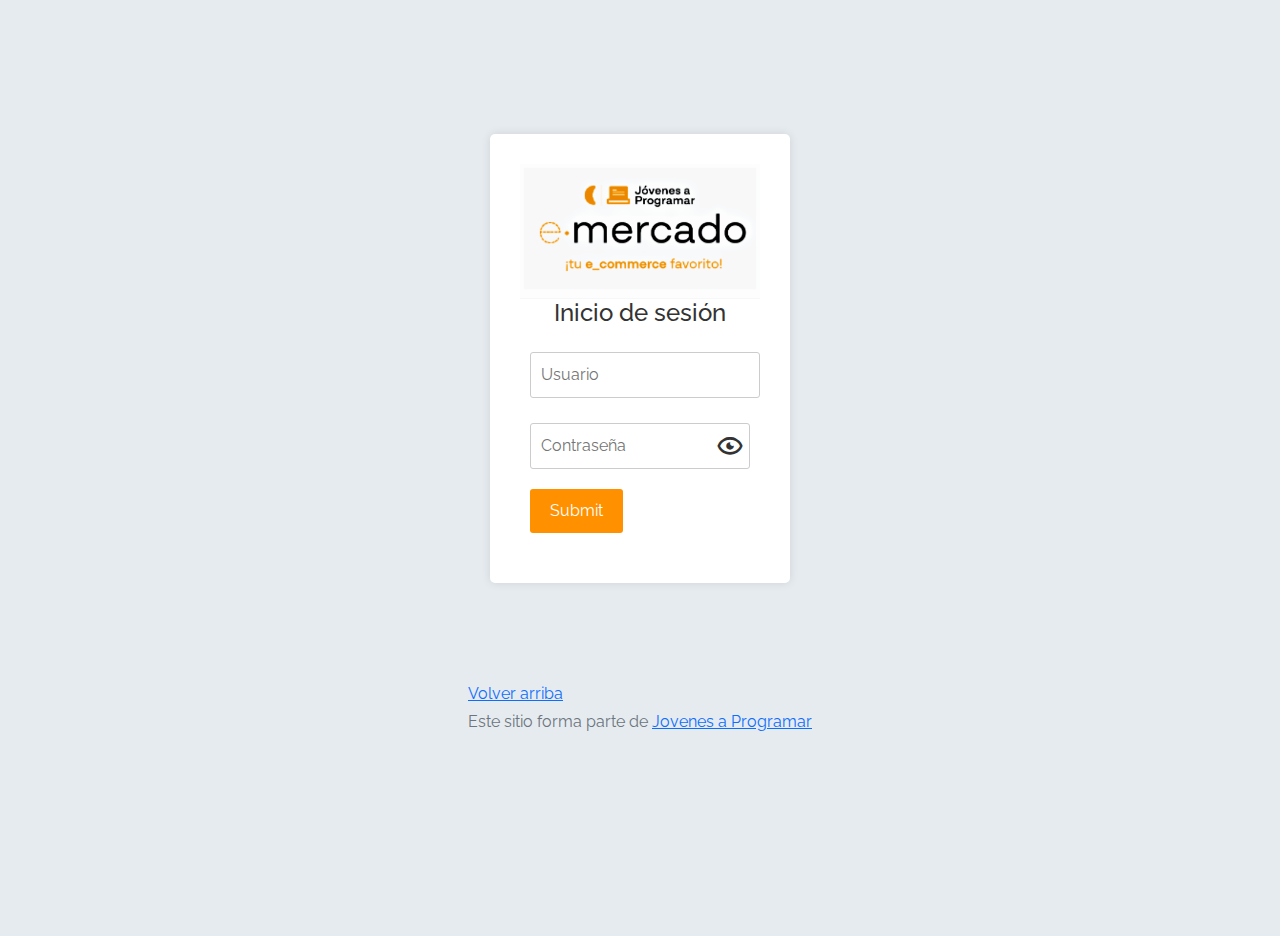
==== commit 7a5a9bee: "Merge branch 'main' into Gonza" ====
--- a/cart.html
+++ b/cart.html
@@ -99,7 +99,7 @@
           <div class="row ">
             <div class="col-9">
               <label for="validationCustom03" class="form-label" >Calle</label>
-              <input type="text" class="form-control" id="validationCustom03" required>
+              <input type="text" class="form-control" id="validationCustom03"  required pattern="[A-Za-z]+">
               <div class="invalid-feedback">
                 Agregue una calle.
               </div>
@@ -115,7 +115,7 @@
         </div>
         <div class="col-9">
           <label for="validationCustom05" class="form-label">Esquina</label>
-          <input type="text" class="form-control" id="validationCustom05" required>
+          <input type="text" class="form-control" id="validationCustom05" required pattern="[A-Za-z]+">
           <div class="invalid-feedback">
             Agregue una esquina.
           </div>
@@ -129,6 +129,7 @@
     <h2>Forma de Pago</h2>
     <span id="selectedPaymentMethod">No ha seleccionado</span> 
     <a id="openModalLink">Seleccionar</a>
+    <span> <small class="text-danger" id="hiddenSpan">&#10132; Ingrese datos válidos</small></span>
     <hr>
     <div id="myModal" class="modal">
       <div class="modal-content">
@@ -158,19 +159,19 @@
 
                 <div id="creditCardFields" class="payment_fields">
                   <label for="validationCustom06" class="form-label">Número de tarjeta</label>
-                  <input type="text" class="form-control" id="validationCustom06" required>
+                  <input type="text" class="form-control" id="validationCustom06" required pattern="^[0-9]+$">
                   <div class="invalid-feedback">
                     Agregue el numero de su tarjeta.
                   </div>
 
                   <label for="validationCustom07" class="form-label">Código de seg.</label>
-                  <input type="text" class="form-control" id="validationCustom07" required> 
+                  <input type="text" class="form-control" id="validationCustom07" required pattern="^[0-9]+$"> 
                   <div class="invalid-feedback">
                     Agregue el código de seguridad.
                   </div>
 
                   <label for="validationCustom08" class="form-label">Vencimiento (MM/AA)</label>
-                  <input type="text" class="form-control" id="validationCustom08" required >
+                  <input type="text" class="form-control" id="validationCustom08" maxlength="5" pattern="^(0[1-9]|1[0-2])\/[0-9]{2}$">
                   <div class="invalid-feedback">
                     Agregue la fecha de vencimiento.
                   </div>
@@ -195,7 +196,7 @@
 
                 <div id="bankTransferFields" class="payment-fields">
                   <label for="validationCustom09" class="form-label">Número de cuenta</label>
-                  <input type="text" class="form-control" id="validationCustom09" required >
+                  <input type="text" class="form-control" id="validationCustom09" required pattern="^[0-9]+$">
                   <div class="invalid-feedback">
                     Agregue el número de su cuenta.
                   </div>
@@ -258,7 +259,7 @@
   </div>
 
   <div id="liveAlertPlaceholder"></div>
-  <button type="submit" id="liveAlertBtn" class="btn btn-primary btn-lg btn-block" > Finalizar compra</button>
+  <button type="submit" id="finalizePurchase" class="btn btn-primary btn-lg btn-block" > Finalizar compra</button>
 </form>
   <footer class="text-muted">
     <div class="container">
--- a/css/styles.css
+++ b/css/styles.css
@@ -32,6 +32,7 @@
   margin-bottom: 1em;
   display: flex;
 }
+
 
 .logo {
   max-height: 1.5em;
@@ -50,7 +51,7 @@
 }
 
 .banner img {
-  width: 100%; 
+  width: 100%;
   height: 100%;
   object-fit: cover;
   object-position: center;
@@ -75,9 +76,11 @@
   0% {
     transform: scale(1);
   }
+
   50% {
     transform: scale(1.1);
   }
+
   100% {
     transform: scale(1);
   }
@@ -105,7 +108,7 @@
 }
 
 .text-section p {
-  color: #666; 
+  color: #666;
   font-size: 23px;
   font-family: 'Segoe UI', Tahoma, Geneva, Verdana, sans-serif;
 }
@@ -130,7 +133,7 @@
   display: inline-block;
   background-color: orange;
   color: #fff;
-  padding: 10px 20px; 
+  padding: 10px 20px;
   transition: background-color 0.3s, color 0.3s, border 0.3s;
 }
 
@@ -205,7 +208,7 @@
 }
 
 .dropzone {
-  border: 2px dashed #0087F7;
+  border: 2px dashed #ff9f1a;
   border-radius: 5px;
   background: white;
 }
@@ -318,35 +321,17 @@
   transition: 0.5s;
 }
 
-.col-md-4:hover .bd-placeholder-img {
+.card:hover .bd-placeholder-img {
   filter: opacity(1);
 }
 
-.col-md-4:hover {
-  -webkit-transform: scale(1.3);
+.card:hover {
   transform: scale(0.9);
-  overflow: hidden;
-  filter: opacity(1);
-}
-
-.col-md-4 {
+  border-radius: 1em;
+}
+
+.card {
   transition: 0.5s;
-  flex: 0 0 22%;
-}
-
-#autos {
-  border-radius: 1em;
-}
-
-#juguetes {
-  border-radius: 1em;
-}
-
-#muebles {
-  border-radius: 1em;
-}
-
-#herramientas {
   border-radius: 1em;
 }
 
@@ -355,102 +340,72 @@
   display: flex;
 }
 
-/*Css milagros*/
 .container_product {
-  display: flex;
-  align-items: center;
-  padding: 20px 0 20px 0;
   width: auto;
   border-radius: 7px;
-  margin: 12px;
-}
-
+}
 #lista {
-  margin-top: 12px;
-}
-
-.container_product:nth-of-type(even) {
-  background-color: #ffb14b48;
-}
-
-.container_product:nth-of-type(odd) {
-  background-color: #d1882979;
-}
-
-/*Contenedor de img y nombre*/
+  display: grid;
+  grid-template-columns: repeat(2, 1fr);
+  gap: 20px;
+  list-style: none;
+  padding: 0;
+}
+
+.container_product {
+  padding: 1vw;
+  border-radius: 10px;
+  box-shadow: 0 0 10px rgba(0, 0, 0, 0.1);
+  background-color: #ffffffab;
+}
+
+.texto-hover {
+  font-size: 1vw;
+  color: #007BFF;
+  font-weight: bold;
+}
+
 .container_animado {
   position: relative;
-  display: flex;
-}
-
-/*Con el position,top,left y transform lo centro,
-con el opacity lo oculto*/
-.texto-hover {
-  position: absolute;
-  top: 50%;
-  left: 50%;
-  transform: translate(-50%, -50%);
-  opacity: 0;
-  background-color: rgb(151, 151, 151);
-  font-size: 30px;
-  font-family: Arial, Helvetica, sans-serif;
-  transition: opacity 0.3s ease;
-  /*acelera gradualmente y luego desacelera gradualmente*/
-  text-align: center;
-  padding: 10px;
-  border-radius: 20px;
 }
 
 .container_animado img {
-  transform: translateX(100%);
-  /*Lo mueve 100% a la derecha*/
   transition-duration: 0.5s;
   border-radius: 10px;
-}
-
-/*Blurrear la imagen al hacerle hover*/
-.container_animado:hover img {
-  filter: blur(3px);
-  transform: translateX(0%);
-  /*lo lleva al comienzo del div*/
-  transition: transform 0.5s ease;
-}
-
-/*Al texto-hover contenido en container_animado cuando paso por encima*/
-.container_animado:hover .texto-hover {
-  opacity: 0.8;
-}
-
-/*Al primer span enseguida luego del div container_animado*/
-.container_animado+span {
-  opacity: 0;
-}
-
-.container_animado:hover+span {
-  opacity: 1;
+  width: 100%;
+  height: auto;
+  margin-bottom: 1vw;
+}
+
+.product-list {
+  display: grid;
+  grid-template-columns: repeat(2, 1fr);
+  list-style: none;
+  padding: 0;
 }
 
 /*Span con id vendidos*/
 #vendidos {
-  font-size: smaller;
-  color: rgb(88, 87, 87);
-  position: absolute;
-  bottom: 0;
-  left: 200.5%;
-  text-align: center;
+  font-size: 0.7vw;
+  color: rgb(172, 172, 172);
+
 }
 
 /*span con clase*/
 .description {
-  font-size: 23px;
-  margin-left: 20px;
-  font-family: 'Arial Narrow Bold', sans-serif;
-  color: rgb(97, 97, 97);
-}
-
-/*Codigo Franco*/
-.container_product {
-  padding: 20px 0 20px 20px;
+  font-size: 20px;
+  font-family: 'Verdana', serif;
+  color: rgb(56, 56, 56);
+}
+
+.product-image {
+  width: 100%;
+  height: auto;
+  object-fit: cover;
+
+  /* Coloca la imagen por encima del degradado */
+  position: relative;
+  z-index: 2;
 }
 
 /*Código de la Barra de Busqueda*/
@@ -460,17 +415,20 @@
   padding: 0;
   background-color: #f0f0f0;
   justify-content: center;
-  padding: 20px 0;
+  padding: 10px 0;
 }
 
 
 .contenedor {
-  display: flex;
   justify-content: space-between;
   background-color: #f0f0f0;
-  padding-left: 20%;
-  padding-right: 20%;
-}
+  padding-left: 20vw;
+  padding-right: 20vw;
+  display: flexbox;
+  margin-bottom: 4vw;
+}
+
+
 
 .input-group.mb-3 {
   border-radius: 20px;
@@ -478,6 +436,7 @@
   display: flex;
   align-items: center;
   margin-top: 50px;
+  margin-bottom: 2vw;
   float: initial;
   color: #ffff;
   background-color: #Ffff;
@@ -584,7 +543,7 @@
 #priceProduct {
   font-size: 24px;
   font-weight: bold;
-  color: #007BFF;
+  color: #ff9f1a;
 }
 
 /*Estilos para la descripción del producto*/
@@ -888,6 +847,7 @@
 .slider.round:before {
   border-radius: 50%;
 }
+
 
 
 
@@ -978,6 +938,13 @@
   .form-control.g-md-2.my-2::placeholder {
     font-size: 75%;
   }
+
+  .text-section {
+    text-align: center;
+    margin: 0;
+    margin-bottom: 10vw;
+  }
+
 }
 
 @media (max-width: 768px) {
@@ -1036,9 +1003,15 @@
     left: 1%;
 
   }
-}
-
-@media (max-width: 370px) {
+
+  .text-section {
+    text-align: center;
+    margin: 0;
+    margin-bottom: 10vw;
+  }
+}
+
+@media (max-width: 375px) {
   .area-comentario {
     width: 90%;
   }
@@ -1056,7 +1029,6 @@
   }
 
 
-
   #price {
     display: flex;
   }
@@ -1067,34 +1039,16 @@
   }
 
   .container_product {
-    display: flex;
     align-items: center;
     padding: 20px 0 20px 0;
     width: auto;
     border-radius: 7px;
-    margin: 12px;
   }
 
 
   .container_animado img {
-    transform: translateX(0%);
-    max-width: 100%;
-    height: auto;
+    max-width: 10%;
     border-radius: 10px;
-  }
-
-  .texto-hover {
-    position: absolute;
-    opacity: 0;
-    background-color: rgb(255, 255, 255);
-    font-size: 100%;
-    max-width: 75%;
-    height: auto;
-    font-family: Arial, Helvetica, sans-serif;
-    transition: opacity 0.3s ease;
-    text-align: center;
-    padding: 10px;
-    border-radius: 20px;
   }
 
   .description {
@@ -1102,9 +1056,7 @@
   }
 
   #vendidos {
-    position: relative;
-    left: 1%;
-
+    color: #ff9f1a;
   }
 
   #rowEdit {
@@ -1114,6 +1066,12 @@
 
   .form-control.g-md-2.my-2::placeholder {
     font-size: 75%;
+  }
+
+  .text-section {
+    text-align: center;
+    margin: 0;
+    margin-bottom: 10vw;
   }
 }
 
@@ -1170,6 +1128,19 @@
     position: relative;
     left: 1%;
   }
+
+  .text-section {
+    text-align: center;
+    margin: 0;
+    margin-bottom: 10vw;
+  }
+  
+  .text-section {
+    text-align: center;
+    margin: 0;
+    margin-bottom: 10vw;
+  }
+
 }
 
 
@@ -1197,17 +1168,17 @@
 
 
 #subAll {
-  color: #007BFF;
+  color: #ff9f1a;
   font-weight: bold;
 }
 
 #shipType {
-  color: #007BFF;
+  color: #ff9f1a;
   font-weight: bold;
 }
 
 #totalCart {
-  color: #007BFF;
+  color: #ff9f1a;
   font-weight: bold;
 }
 
@@ -1223,7 +1194,7 @@
 
 /* Estilo para los botones */
 #custom-button {
-  background-color: #007bff;
+  background-color: #ff9f1a;
   color: #fff;
   padding: 10px 20px;
   border: none;
@@ -1232,7 +1203,7 @@
 }
 
 #custom-button:hover {
-  background-color: #0056b3;
+  background-color: #ff9f1a;
 }
 
 /* Estilo para la página de forma de pago */
@@ -1252,7 +1223,7 @@
 #openModalLink {
   text-decoration: none;
   padding: 0.6em;
-  background-color: #007BFF;
+  background-color: #ff9f1a;
   margin: 1em;
   color: #fff;
   border: none;
@@ -1261,7 +1232,7 @@
 }
 
 #openModalLink:hover {
-  background-color: #0056b3;
+  background-color: #ff9f1a;
 }
 
 .modal {
@@ -1302,7 +1273,6 @@
 
 
 TODO EL CODIGO
-
 
 /*Estilo para los tipos de envios*/
 .type-send {
@@ -1442,13 +1412,33 @@
   margin-left: 24.5%;
   padding-left: 20%;
   padding-right: 20%;
-  
-}
-input:disabled{
+  background-color:orange;
+  border-color: orange;
+
+}
+
+input:disabled {
   background-color: #aaaaaa;
 }
 
-.me-auto a{
+.me-auto a {
   color: white;
   text-decoration: none;
+}
+
+#hiddenSpan, #hiddenSpanInputs, #datosValidos
+{
+  display: none;
+}
+
+#hiddenSpan.open {
+  display: inline;
+}
+
+#hiddenSpanInputs.open{
+  display: inline;
+}
+
+#datosValidos.open {
+  display: inline;
 }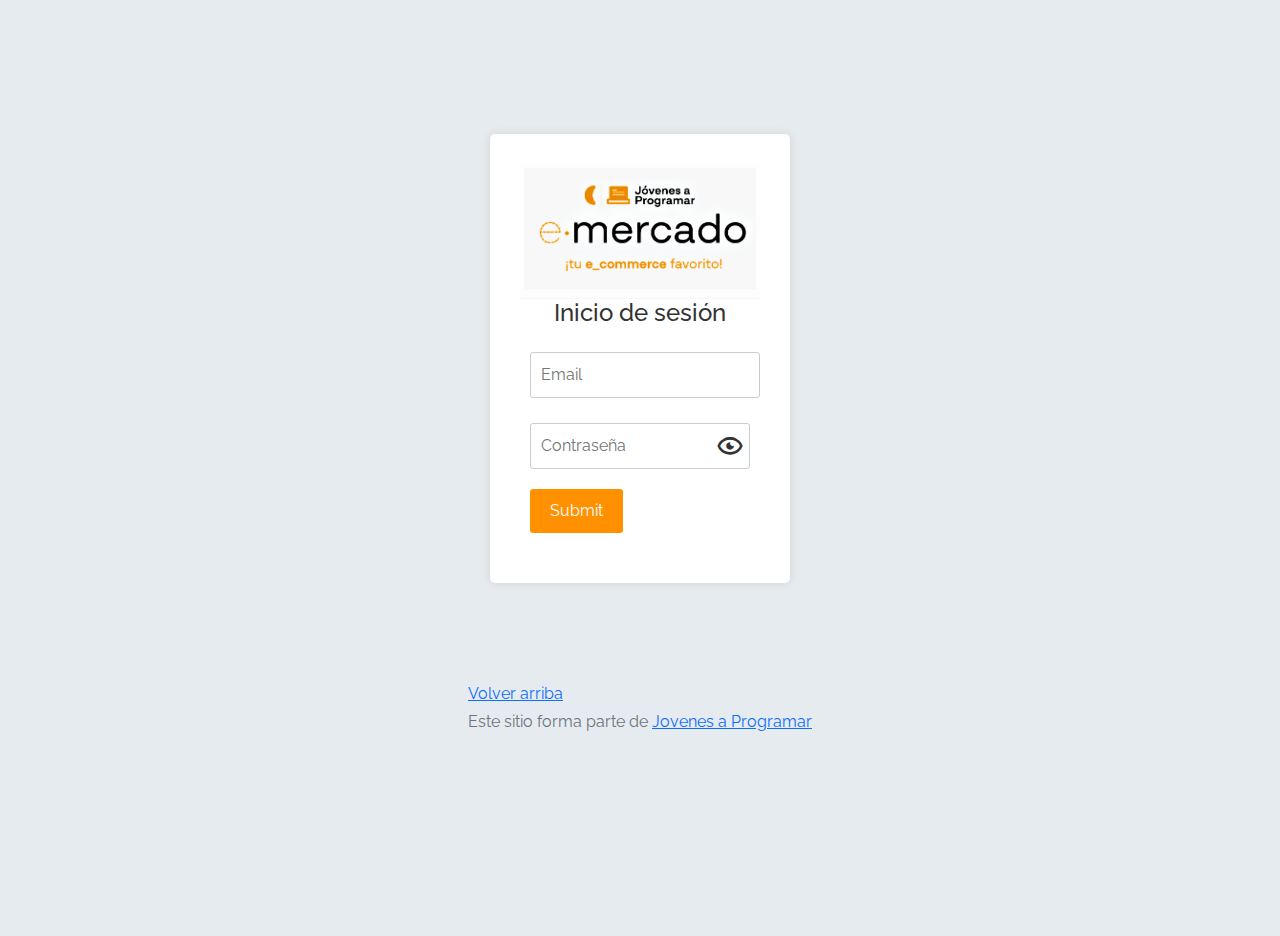
==== commit 48afb892: "Limpieza global" ====
--- a/cart.html
+++ b/cart.html
@@ -20,8 +20,9 @@
       </button>
       <div class="collapse navbar-collapse" id="navbarNav">
         <ul class="navbar-nav w-100 justify-content-between">
-          <li class="nav-item">
+          <li class="nav-item"><a href="index.html" id="noApply">
             <img src="img/logoEcomerce.png" alt="Logo" class="logo">
+          </a>
           </li>
           <li class="nav-item">
             <a class="nav-link active" href="index.html">Inicio</a>
@@ -36,9 +37,9 @@
             <a class="nav-link dropdown-toggle" id="login" role="button" data-bs-toggle="dropdown"
               aria-expanded="false"></a>
             <ul class="dropdown-menu" aria-labelledby="navbarDarkDropdownMenuLink">
-              <li><img src="icono perfil.png"><a id="profileNav" href="my-profile.html">Mi perfil</a></li>
-              <li id="shopping_cart"> <img src="carrito-de-compras-24.png"><a href="cart.html">Mi carrito</a></li>
-              <li id="logout"><img src="logout.png"><a href="login.html">Cerrar sesión</a></li>
+              <li><img src="img/icono perfil.png"><a id="profileNav" href="my-profile.html">Mi perfil</a></li>
+              <li id="shopping_cart"> <img src="img/carrito-de-compras-24.png"><a href="cart.html">Mi carrito</a></li>
+              <li id="logout"><img src="img/logout.png"><a href="login.html">Cerrar sesión</a></li>
               <li> <label class="switch">
                   <input type="checkbox" id="darkbtn">
                   <span class="slider round"></span>
@@ -78,50 +79,53 @@
   <div class="containerWrapper">
     <div class="containerCart">
       <div class="type-send">
-        <h2>Tipo de Envío</h2>
+        <h2 class="text-center">Tipo de Envío</h2>
+        <div class="row justify-content-md-center">
         <label>
-          <input type="radio" name="shipping_option" value="premium"> Premium 2 a 5 días (15%)
+          <input type="radio" name="shipping_option" value="premium" class="col-sm-2"> Premium 2 a 5 días (15%)
         </label>
         <label>
-          <input type="radio" name="shipping_option" value="express"> Express 5 a 8 días (7%)
+          <input type="radio" name="shipping_option" value="express" class="col-sm-2"> Express 5 a 8 días (7%)
         </label>
         <label>
-          <input type="radio" name="shipping_option" value="standard" checked> Standard 12 a 15 días (5%)
+          <input type="radio" name="shipping_option" value="standard"  class="col-sm-2" checked> Standard 12 a 15 días (5%)
         </label>
       </div>
-
+    
       <br>
       <form class="needs-validation" novalidate>
       <div class="address-send">
         <h2>Dirección de Envío</h2>
 
         <div class="col-12">
-          <div class="row ">
-            <div class="col-9">
+          <div class="row">
+            <div class="col-lg-8 col-sm-2 col-md-8">
               <label for="validationCustom03" class="form-label" >Calle</label>
-              <input type="text" class="form-control" id="validationCustom03"  required pattern="[A-Za-z]+">
+              <input type="text" class="form-control " id="validationCustom03"  required pattern="^[a-zA-ZáéíóúÁÉÍÓÚüÜñÑ\s]+$">
               <div class="invalid-feedback">
                 Agregue una calle.
               </div>
             </div>
-            <div class="col">
+            <div class="col-lg-8 col-sm-2 col-md-4">
               <label for="validationCustom04" class="form-label">Número</label>
-              <input type="text" class="form-control" id="validationCustom04" required>
+              <input type="text" class="form-control" id="validationCustom04" required pattern="^[a-zA-Z0-9\s]+$">
               <div class="invalid-feedback">
                 Agregue un número.
               </div>
             </div>
-          </div>
-        </div>
-        <div class="col-9">
+          
+        <div class="col-lg-8 col-sm-2 col-md-10">
           <label for="validationCustom05" class="form-label">Esquina</label>
-          <input type="text" class="form-control" id="validationCustom05" required pattern="[A-Za-z]+">
+          <input type="text" class="form-control" id="validationCustom05" required pattern="^[a-zA-ZáéíóúÁÉÍÓÚüÜñÑ\s]+$">
           <div class="invalid-feedback">
             Agregue una esquina.
           </div>
         </div>
       </div>
     </div>
+      </div>
+    </div>
+  </div>
   </div>
 
   <!-- Código de Forma de Pago -->
@@ -133,6 +137,7 @@
     <hr>
     <div id="myModal" class="modal">
       <div class="modal-content">
+        
         <h2>Forma de Pago</h2>
         <div class="payment-option">
         <ul>
@@ -141,8 +146,8 @@
           </li>
         </ul>
        
-          <div class="col-12">
-            <div class="row ">
+          <div class="col-12 col-sm-12">
+            <div class="row">
               <div class="col-10">
 
 
@@ -259,18 +264,19 @@
   </div>
 
   <div id="liveAlertPlaceholder"></div>
-  <button type="submit" id="finalizePurchase" class="btn btn-primary btn-lg btn-block" > Finalizar compra</button>
-</form>
-  <footer class="text-muted">
+  <div class="container mt-4">  
+    <button type="submit" id="finalizePurchase" class="btn btn-primary btn-lg btn-block">Finalizar compra</button>
+  </div>
+  </form>
+  <footer class="text-muted mt-4">
     <div class="container">
-      <p class="float-end">
+      <p class="float-end float-md-end float-sm-end">
         <a href="#">Volver arriba</a>
       </p>
-
-      <p>Este sitio forma parte de <a href="https://jovenesaprogramar.edu.uy/" target="_blank">Jovenes a Programar</a>
-      </p>
+      <p>Este sitio forma parte de <a href="https://jovenesaprogramar.edu.uy/" target="_blank">Jovenes a Programar</a></p>
     </div>
   </footer>
+  
   <div id="spinner-wrapper">
     <div class="lds-ring">
       <div></div>
--- a/css/styles.css
+++ b/css/styles.css
@@ -343,6 +343,8 @@
 .container_product {
   width: auto;
   border-radius: 7px;
+  background-color: #e9e9e9;
+  box-shadow: 0 0 10px rgba(0, 0, 0, 0.3);
 }
 #lista {
   display: grid;
@@ -355,13 +357,13 @@
 .container_product {
   padding: 1vw;
   border-radius: 10px;
-  box-shadow: 0 0 10px rgba(0, 0, 0, 0.1);
-  background-color: #ffffffab;
+  box-shadow: 0 0 10px rgba(0, 0, 0, 0.3);
+  background-color: #e9e9e9;
 }
 
 .texto-hover {
   font-size: 1vw;
-  color: #007BFF;
+  color: #ff9f1a;
   font-weight: bold;
 }
 
@@ -855,6 +857,72 @@
 
 @media (max-width: 576px) {
 
+  .container_product {
+    width: auto;
+    border-radius: 7px;
+    background-color: #e9e9e9;
+    box-shadow: 0 0 10px rgba(0, 0, 0, 0.3);
+  }
+  
+  .container_product {
+    padding: 1vw;
+    border-radius: 10px;
+    box-shadow: 0 0 10px rgba(0, 0, 0, 0.3);
+    background-color: #e9e9e9;
+
+  }
+  
+  .texto-hover {
+    font-size: 2vw;
+    color: #ff9f1a;
+    font-weight: bold;
+  }
+  
+  .container_animado {
+    position: relative;
+  }
+  
+  .container_animado img {
+    border-radius: 10px;
+    width: 100%;
+    height: auto;
+    margin-bottom: 1vw;
+  }
+  
+  #lista {
+    display: grid;
+    grid-template-columns: 1fr;
+  }
+
+
+  .modal {
+    display: none;
+    position: fixed;
+    left: 0;
+    top: 0;
+    transform: translate(0, 0);
+    width: 250%;
+    height: 100%;
+    background-color: rgba(0, 0, 0, 0.5);
+  }
+  
+  .modal-content {
+    background-color: #fff;
+    margin: 0 auto;
+    padding: 20px;
+    width: 100%;
+    margin-top: 4em;
+    border-radius: 15px;
+    box-shadow: 0 4px 8px 0 rgba(0, 0, 0, 0.2);
+  }
+  
+
+
+  .container.mt-4{
+    position: relative;
+    right: 10%;
+  }
+
   .area-comentario {
     width: 90%;
   }
@@ -887,48 +955,26 @@
     width: auto;
     border-radius: 7px;
     margin: 12px;
+    background-color: #e9e9e9;
+    box-shadow: 0 0 10px rgba(0, 0, 0, 0.3);
   }
 
   #price {
     display: flex;
   }
 
-  .container_animado img {
-    transform: translateX(0%);
-    max-width: 100%;
-
-    height: auto;
-    border-radius: 10px;
-  }
-
-  .texto-hover {
-    position: absolute;
-    opacity: 0;
-    background-color: rgb(255, 255, 255);
-    color: #3b3a3a;
-    font-size: 100%;
-    max-width: 75%;
-    height: auto;
-    font-family: Arial, Helvetica, sans-serif;
-    transition: opacity 0.3s ease;
-    /*acelera gradualmente y luego desacelera gradualmente*/
-    text-align: center;
-    padding: 10px;
-    border-radius: 20px;
-  }
-
   .description {
     display: none;
   }
 
-  #vendidos {
+  .container_animado {
     position: relative;
-    left: 27.5rem;
-    top: 7rem;
-    font-size: 75%;
-
-
-  }
+}
+
+
+#vendidos {
+display: none;  
+}
 
   #rowEdit {
     display: grid;
@@ -948,7 +994,48 @@
 }
 
 @media (max-width: 768px) {
-
+ 
+  .container_product {
+    width: auto;
+    border-radius: 7px;
+    background-color: #e9e9e9;
+    box-shadow: 0 0 10px rgba(0, 0, 0, 0.3);
+  }
+
+  
+  .container_product {
+    padding: 1vw;
+    border-radius: 10px;
+    box-shadow: 0 0 10px rgba(0, 0, 0, 0.3);
+    background-color: #e9e9e9;
+  }
+  
+  .texto-hover {
+    font-size: 2vw;
+    color: #ff9f1a;
+    font-weight: bold;
+  }
+  
+  .container_animado {
+    position: relative;
+  }
+  
+  .container_animado img {
+    border-radius: 10px;
+    width: 100%;
+    height: auto;
+    margin-bottom: 1vw;
+  }
+  
+  #lista {
+    display: grid;
+    grid-template-columns: 1fr;
+  }
+
+
+  .description {
+    display: none;
+  }
   .area-comentario {
     width: 90%;
   }
@@ -967,36 +1054,14 @@
     width: auto;
     border-radius: 7px;
     margin: 12px;
-  }
-
-
-
-  .container_animado img {
-    transform: translateX(0%);
-    max-width: 100%;
-    height: auto;
-    border-radius: 10px;
-  }
-
-  .texto-hover {
-    position: absolute;
-    opacity: 0;
-    background-color: rgb(255, 255, 255);
-    color: #3b3a3a;
-    font-size: 100%;
-    max-width: 75%;
-    height: auto;
-    font-family: Arial, Helvetica, sans-serif;
-    transition: opacity 0.3s ease;
-    /*acelera gradualmente y luego desacelera gradualmente*/
-    text-align: center;
-    padding: 10px;
-    border-radius: 20px;
-  }
-
-  .description {
-    display: none;
-  }
+    background-color: #e9e9e9;
+    box-shadow: 0 0 10px rgba(0, 0, 0, 0.3);
+  }
+
+
+
+
+
 
   #vendidos {
     position: relative;
@@ -1009,9 +1074,46 @@
     margin: 0;
     margin-bottom: 10vw;
   }
-}
-
-@media (max-width: 375px) {
+
+  
+}
+
+
+@media (max-width: 374px) {
+ 
+  
+  .container .container_product {
+    border-radius: 10px;
+    box-shadow: 0 0 10px rgba(0, 0, 0, 0.3);
+    background-color: #e9e9e9;
+    width: auto;
+    border-radius: 7px;
+  }
+  
+  span.texto-hover {
+    font-size: 4vw;
+    color: #ff9f1a;
+    font-weight: bold;
+  }
+  
+  .container_animado {
+    position: relative;
+    display: grid;
+    grid-template-columns: 1fr 1fr;
+  }
+  
+ .container_animado img {
+    border-radius: 10px;
+    width: 250%;
+    height: auto;
+  }
+  
+  #lista {
+    display: grid;
+    grid-template-columns: 1fr;
+  }
+
+
   .area-comentario {
     width: 90%;
   }
@@ -1043,6 +1145,8 @@
     padding: 20px 0 20px 0;
     width: auto;
     border-radius: 7px;
+    background-color: #e9e9e9;
+    box-shadow: 0 0 10px rgba(0, 0, 0, 0.3);
   }
 
 
@@ -1076,6 +1180,43 @@
 }
 
 @media (max-width: 834px) {
+  .container_product {
+    width: auto;
+    border-radius: 7px;
+    background-color: #e9e9e9;
+    box-shadow: 0 0 10px rgba(0, 0, 0, 0.3);
+  }
+  
+  .container_product {
+    padding: 1vw;
+    border-radius: 10px;
+    box-shadow: 0 0 10px rgba(0, 0, 0, 0.3);
+    background-color: #e9e9e9;
+  }
+  
+  .texto-hover {
+    font-size: 2vw;
+    color: #ff9f1a;
+    font-weight: bold;
+  }
+  
+  .container_animado {
+    position: relative;
+  }
+  
+  .container_animado img {
+    border-radius: 10px;
+    width: 100%;
+    height: auto;
+    margin-bottom: 1vw;
+  }
+  
+  #lista {
+    display: grid;
+    grid-template-columns: 1fr;
+  }
+
+
   .area-comentario {
     width: 90%;
   }
@@ -1094,30 +1235,7 @@
     width: auto;
     border-radius: 7px;
     margin: 12px;
-  }
-
-
-  .container_animado img {
-    transform: translateX(0%);
-    max-width: 100%;
-    height: auto;
-    border-radius: 10px;
-  }
-
-  .texto-hover {
-    position: absolute;
-    opacity: 0;
-    background-color: rgb(255, 255, 255);
-    color: #3b3a3a;
-    font-size: 100%;
-    max-width: 75%;
-    height: auto;
-    font-family: Arial, Helvetica, sans-serif;
-    transition: opacity 0.3s ease;
-    /*acelera gradualmente y luego desacelera gradualmente*/
-    text-align: center;
-    padding: 10px;
-    border-radius: 20px;
+    box-shadow: 0 0 10px rgba(0, 0, 0, 0.3);
   }
 
   .description {
@@ -1441,4 +1559,58 @@
 
 #datosValidos.open {
   display: inline;
+}
+
+.containerProfile {
+  display: flex;
+  flex-direction: column;
+  align-items: center;
+  text-align: center;
+  margin: 5em auto;
+  max-width: 40em;
+  padding: 20px;
+  box-shadow: 0 0 10px rgba(0, 0, 0, 0.3);
+  border-radius: 1em;
+}
+
+.profile-image {
+  width: 15em;
+  height: 15em;
+  border-radius: 50%;
+  margin-bottom: 2em;
+  box-shadow:  20px 20px 60px #bebebe,
+             -20px -20px 60px #ffffff;
+}
+
+.profile-image-container {
+  margin-top: 20px;
+  position: relative;
+  text-align: center;
+  justify-content: center;
+}
+
+#nameProfile {
+  font-size: 30px;
+}
+
+#file-input {
+  display: none;
+}
+
+.upload-button {
+  background-color: orange;
+  color: #fff;
+  padding: 10px 20px;
+  cursor: pointer;
+  border-radius: 5px;
+  margin: 20px;
+}
+
+.remove-image-button {
+  background-color: rgb(255, 94, 0);
+  color: #fff;
+  padding: 10px 20px;
+  cursor: pointer;
+  border-radius: 5px;
+  border-style: none;
 }